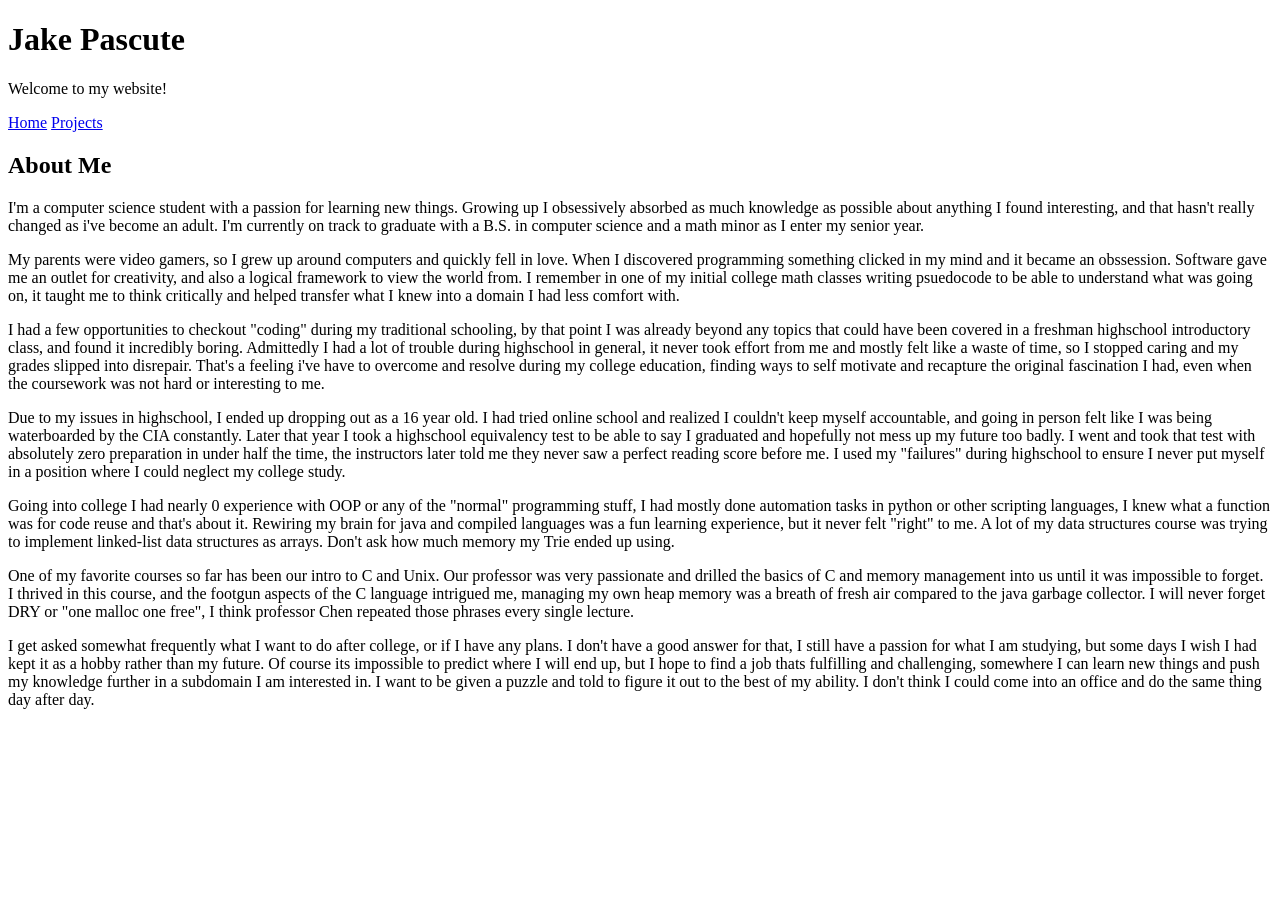
==== index.html @ b8dd8beb "initial commit" ====
<!DOCTYPE html>
<html lang="en">

<head>
	<meta charset="UTF-8">
	<meta name="viewport" content="width=device-width, initial-scale=1.0">

	<title>Jake Pascute</title>

	<link rel="stylesheet" href="style.css">
</head>

<body>
	<header>
		<h1>Jake Pascute</h1>
		<p>Welcome to my website!</p>
	</header>

	<nav>
		<a href="/index.html">Home</a>
		<a href="/Projects/projects.html">Projects</a>
	</nav>

	<main>
		<section>
			<h2>About Me</h2>

			<p>I'm a computer science student with a passion for learning new things. Growing up I obsessively absorbed as much knowledge as possible about anything I found interesting, and that hasn't really changed as i've become an adult. I'm currently on track to graduate with a B.S. in computer science and a math minor as I enter my senior year.</p>
			<p>My parents were video gamers, so I grew up around computers and quickly fell in love. When I discovered programming something clicked in my mind and it became an obssession. Software gave me an outlet for creativity, and also a logical framework to view the world from. I remember in one of my initial college math classes writing psuedocode to be able to understand what was going on, it taught me to think critically and helped transfer what I knew into a domain I had less comfort with.</p>
			<p>I had a few opportunities to checkout "coding" during my traditional schooling, by that point I was already beyond any topics that could have been covered in a freshman highschool introductory class, and found it incredibly boring. Admittedly I had a lot of trouble during highschool in general, it never took effort from me and mostly felt like a waste of time, so I stopped caring and my grades slipped into disrepair. That's a feeling i've have to overcome and resolve during my college education, finding ways to self motivate and recapture the original fascination I had, even when the coursework was not hard or interesting to me.</p>
			<p>Due to my issues in highschool, I ended up dropping out as a 16 year old. I had tried online school and realized I couldn't keep myself accountable, and going in person felt like I was being waterboarded by the CIA constantly. Later that year I took a highschool equivalency test to be able to say I graduated and hopefully not mess up my future too badly. I went and took that test with absolutely zero preparation in under half the time, the instructors later told me they never saw a perfect reading score before me. I used my "failures" during highschool to ensure I never put myself in a position where I could neglect my college study.</p>
			<p>Going into college I had nearly 0 experience with OOP or any of the "normal" programming stuff, I had mostly done automation tasks in python or other scripting languages, I knew what a function was for code reuse and that's about it. Rewiring my brain for java and compiled languages was a fun learning experience, but it never felt "right" to me. A lot of my data structures course was trying to implement linked-list data structures as arrays. Don't ask how much memory my Trie ended up using.</p>
			<p>One of my favorite courses so far has been our intro to C and Unix. Our professor was very passionate and drilled the basics of C and memory management into us until it was impossible to forget. I thrived in this course, and the footgun aspects of the C language intrigued me, managing my own heap memory was a breath of fresh air compared to the java garbage collector. I will never forget DRY or "one malloc one free", I think professor Chen repeated those phrases every single lecture.</p>
			<p>I get asked somewhat frequently what I want to do after college, or if I have any plans. I don't have a good answer for that, I still have a passion for what I am studying, but some days I wish I had kept it as a hobby rather than my future. Of course its impossible to predict where I will end up, but I hope to find a job thats fulfilling and challenging, somewhere I can learn new things and push my knowledge further in a subdomain I am interested in. I want to be given a puzzle and told to figure it out to the best of my ability. I don't think I could come into an office and do the same thing day after day.</p>
			
		</section>
	</main>


</body>
</html>
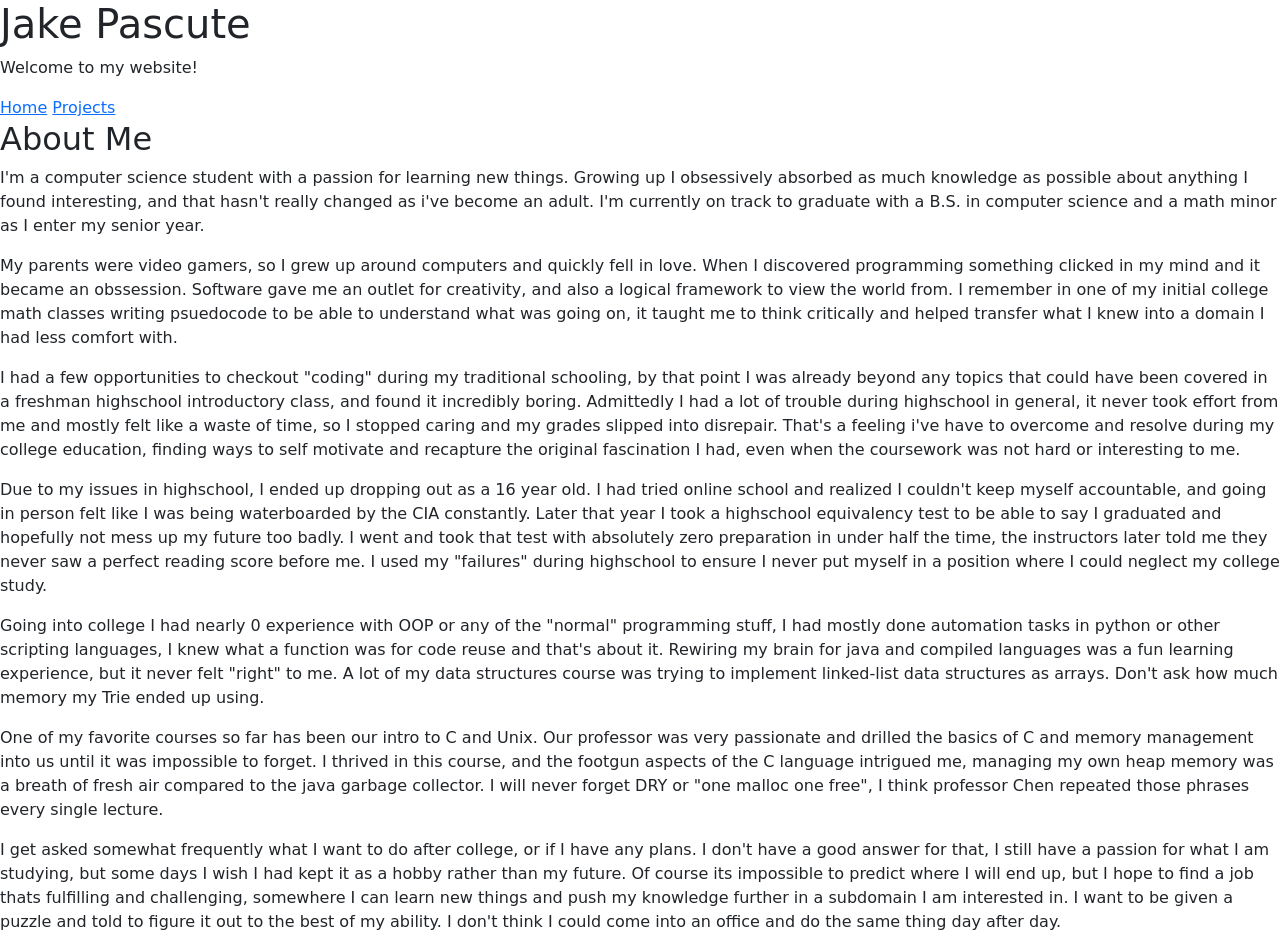
==== commit f09f8cfe: "magic css line to fix all my problems" ====
--- a/index.html
+++ b/index.html
@@ -2,6 +2,7 @@
 <html lang="en">
 
 <head>
+	<link href="https://cdn.jsdelivr.net/npm/bootstrap@5.3.8/dist/css/bootstrap.min.css" rel="stylesheet" integrity="sha384-sRIl4kxILFvY47J16cr9ZwB07vP4J8+LH7qKQnuqkuIAvNWLzeN8tE5YBujZqJLB" crossorigin="anonymous">
 	<meta charset="UTF-8">
 	<meta name="viewport" content="width=device-width, initial-scale=1.0">
 
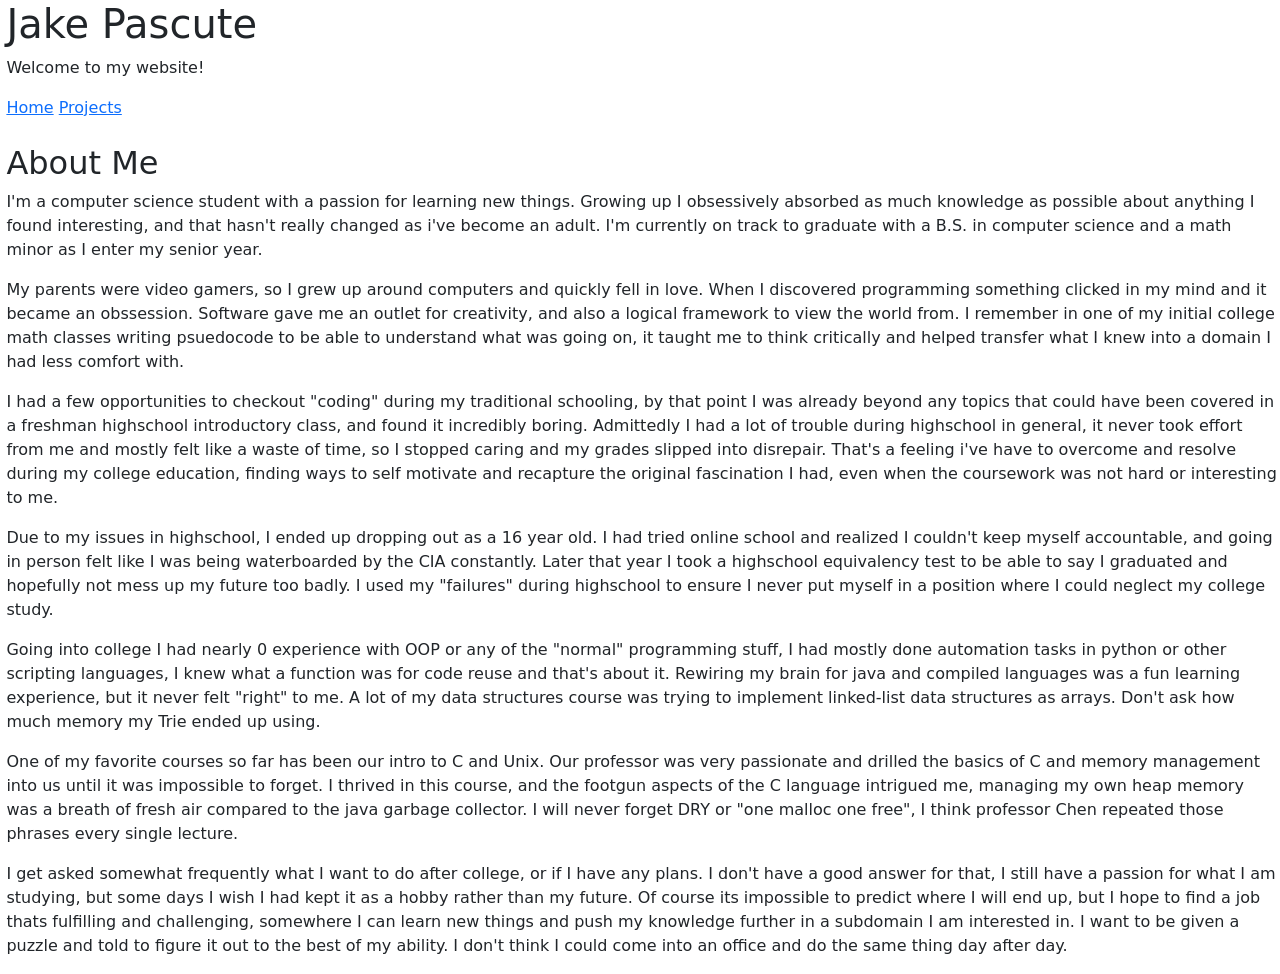
==== commit e46bea16: "some html formatting" ====
--- a/index.html
+++ b/index.html
@@ -12,6 +12,7 @@
 </head>
 
 <body>
+	<div id="content">
 	<header>
 		<h1>Jake Pascute</h1>
 		<p>Welcome to my website!</p>
@@ -24,12 +25,13 @@
 
 	<main>
 		<section>
+			<br>
 			<h2>About Me</h2>
 
 			<p>I'm a computer science student with a passion for learning new things. Growing up I obsessively absorbed as much knowledge as possible about anything I found interesting, and that hasn't really changed as i've become an adult. I'm currently on track to graduate with a B.S. in computer science and a math minor as I enter my senior year.</p>
 			<p>My parents were video gamers, so I grew up around computers and quickly fell in love. When I discovered programming something clicked in my mind and it became an obssession. Software gave me an outlet for creativity, and also a logical framework to view the world from. I remember in one of my initial college math classes writing psuedocode to be able to understand what was going on, it taught me to think critically and helped transfer what I knew into a domain I had less comfort with.</p>
 			<p>I had a few opportunities to checkout "coding" during my traditional schooling, by that point I was already beyond any topics that could have been covered in a freshman highschool introductory class, and found it incredibly boring. Admittedly I had a lot of trouble during highschool in general, it never took effort from me and mostly felt like a waste of time, so I stopped caring and my grades slipped into disrepair. That's a feeling i've have to overcome and resolve during my college education, finding ways to self motivate and recapture the original fascination I had, even when the coursework was not hard or interesting to me.</p>
-			<p>Due to my issues in highschool, I ended up dropping out as a 16 year old. I had tried online school and realized I couldn't keep myself accountable, and going in person felt like I was being waterboarded by the CIA constantly. Later that year I took a highschool equivalency test to be able to say I graduated and hopefully not mess up my future too badly. I went and took that test with absolutely zero preparation in under half the time, the instructors later told me they never saw a perfect reading score before me. I used my "failures" during highschool to ensure I never put myself in a position where I could neglect my college study.</p>
+			<p>Due to my issues in highschool, I ended up dropping out as a 16 year old. I had tried online school and realized I couldn't keep myself accountable, and going in person felt like I was being waterboarded by the CIA constantly. Later that year I took a highschool equivalency test to be able to say I graduated and hopefully not mess up my future too badly. I used my "failures" during highschool to ensure I never put myself in a position where I could neglect my college study.</p>
 			<p>Going into college I had nearly 0 experience with OOP or any of the "normal" programming stuff, I had mostly done automation tasks in python or other scripting languages, I knew what a function was for code reuse and that's about it. Rewiring my brain for java and compiled languages was a fun learning experience, but it never felt "right" to me. A lot of my data structures course was trying to implement linked-list data structures as arrays. Don't ask how much memory my Trie ended up using.</p>
 			<p>One of my favorite courses so far has been our intro to C and Unix. Our professor was very passionate and drilled the basics of C and memory management into us until it was impossible to forget. I thrived in this course, and the footgun aspects of the C language intrigued me, managing my own heap memory was a breath of fresh air compared to the java garbage collector. I will never forget DRY or "one malloc one free", I think professor Chen repeated those phrases every single lecture.</p>
 			<p>I get asked somewhat frequently what I want to do after college, or if I have any plans. I don't have a good answer for that, I still have a passion for what I am studying, but some days I wish I had kept it as a hobby rather than my future. Of course its impossible to predict where I will end up, but I hope to find a job thats fulfilling and challenging, somewhere I can learn new things and push my knowledge further in a subdomain I am interested in. I want to be given a puzzle and told to figure it out to the best of my ability. I don't think I could come into an office and do the same thing day after day.</p>
@@ -37,6 +39,6 @@
 		</section>
 	</main>
 
-
+	</div>
 </body>
 </html>
--- a/style.css
+++ b/style.css
@@ -0,0 +1,9 @@
+.small-img {
+	width: 100%;
+	max-width: 960px;
+	height: auto;
+}
+#content {
+	margin-left: 0.5%;
+}
+
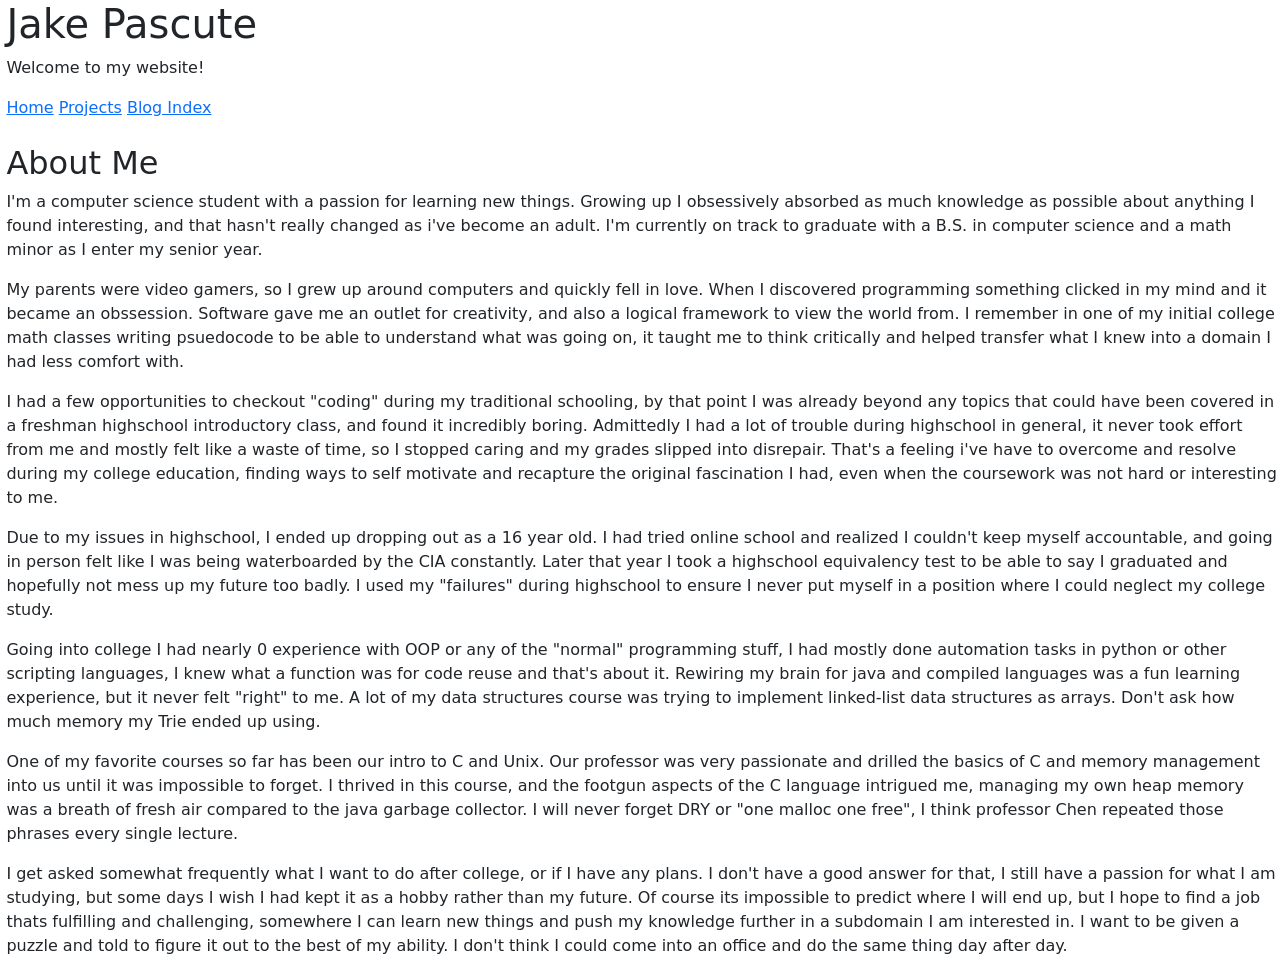
==== commit 43ffcb3f: "we blogging" ====
--- a/index.html
+++ b/index.html
@@ -21,6 +21,8 @@
 	<nav>
 		<a href="/index.html">Home</a>
 		<a href="/Projects/projects.html">Projects</a>
+		<a href="/Blog/blog.html">Blog Index</a>
+
 	</nav>
 
 	<main>
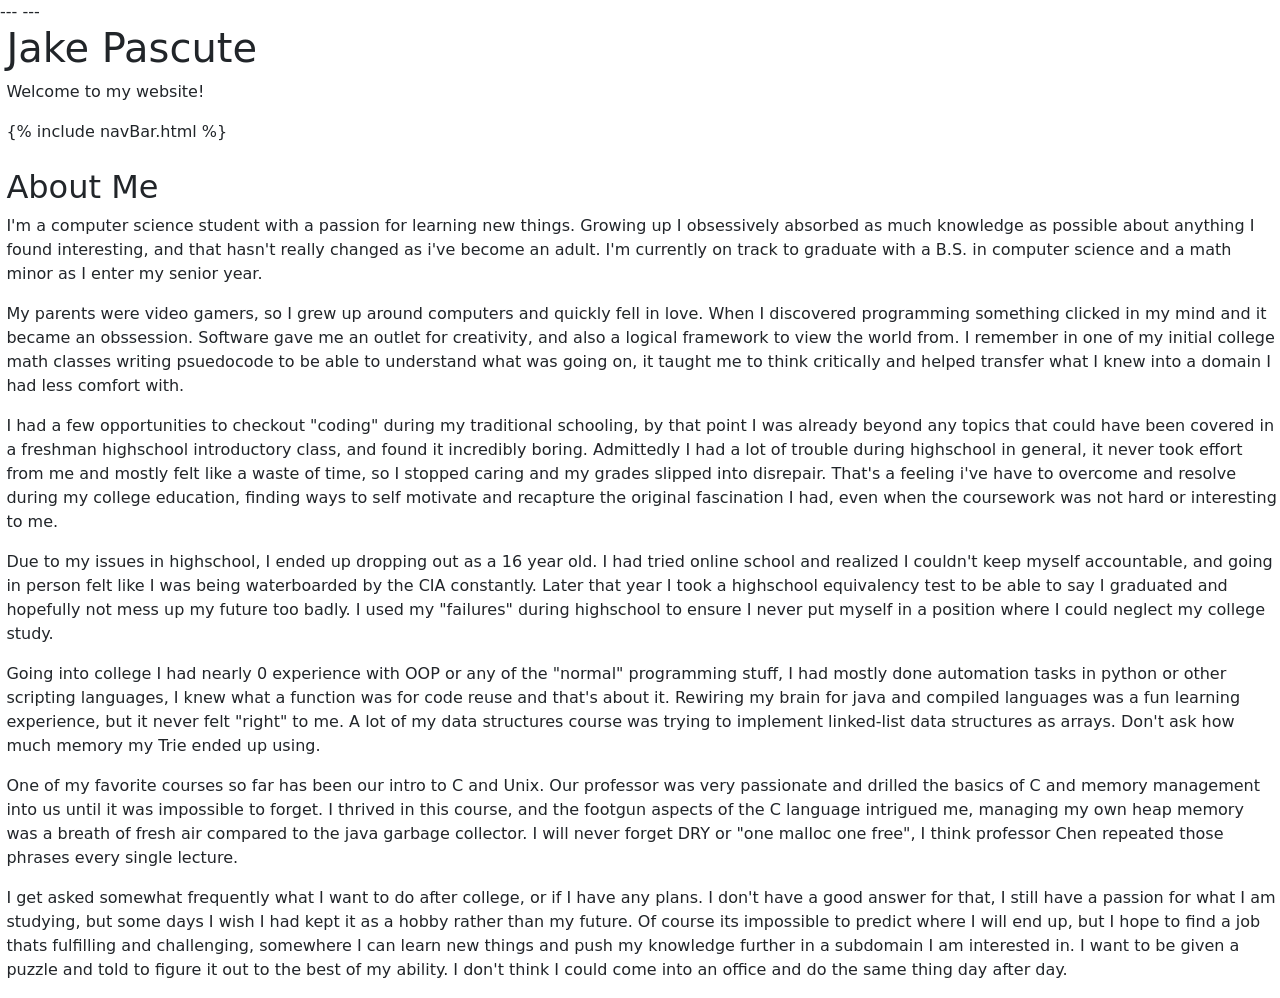
==== commit 49fad83f: "include nav bar testing" ====
--- a/index.html
+++ b/index.html
@@ -1,3 +1,5 @@
+---
+---
 <!DOCTYPE html>
 <html lang="en">
 
@@ -18,13 +20,7 @@
 		<p>Welcome to my website!</p>
 	</header>
 
-	<nav>
-		<a href="/index.html">Home</a>
-		<a href="/Projects/projects.html">Projects</a>
-		<a href="/Blog/blog.html">Blog Index</a>
-
-	</nav>
-
+	{% include navBar.html %}
 	<main>
 		<section>
 			<br>
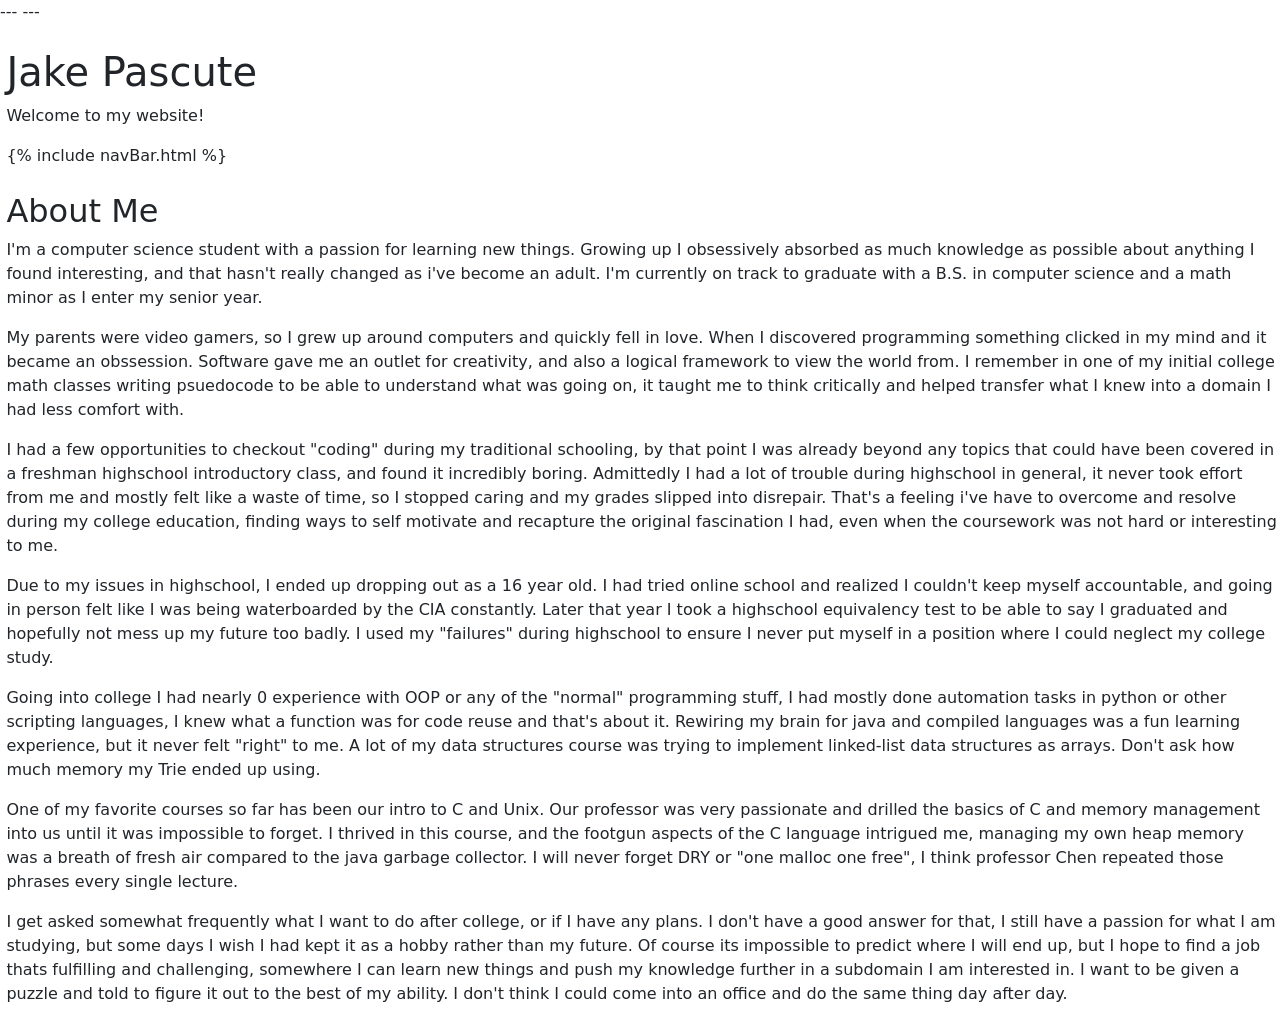
==== commit 8f1416d8: "one singular line break" ====
--- a/index.html
+++ b/index.html
@@ -16,6 +16,7 @@
 <body>
 	<div id="content">
 	<header>
+		<br>
 		<h1>Jake Pascute</h1>
 		<p>Welcome to my website!</p>
 	</header>
